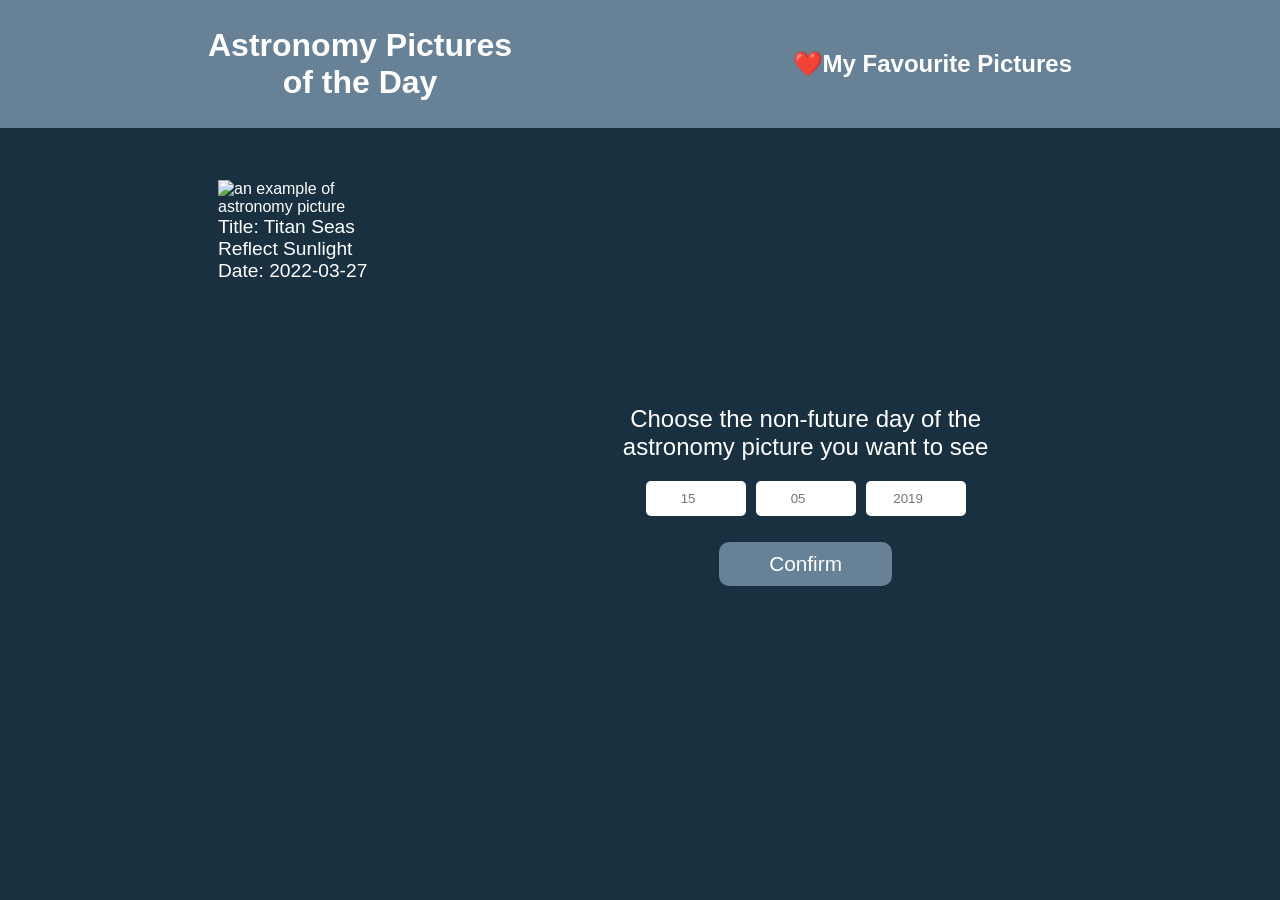
==== index.html @ 95b5dc13 "Completes the assignment." ====
<!DOCTYPE html>
<html lang="en">
<head>
    <meta charset="UTF-8">
    <meta name="viewport" content="width=device-width, initial-scale=1.0">
    <title>Astronomy Pictures of the Day</title>
    <link rel="stylesheet" href="style.css">
</head>
<body>
    <div class="wrapper">
        <header>
            <div class="header-logo">
                <h1><a href="index.html">Astronomy Pictures <br>of the Day</a></h1>
            </div>
            <div class="header-favourite">
                <h2><a href="gallery.html">❤️My Favourite Pictures</a></h2>
            </div>
        </header>

        <main>
            <div class="date-container">
                <p>Choose the non-future day of the <br>astronomy picture you want to see</p>
                <div class="choose-date">
                    <input type="number" id="day" placeholder="15">
                    <input type="number" id="month" placeholder="05">
                    <input type="number" id="year" placeholder="2019">
                </div>
                <button id="confirm"><a href="glowing rose demo.html">Confirm</a></button>
            </div>

            <div class="image-example">
                <img id="example-picture" src="https://apod.nasa.gov/apod/image/2203/TitanGlint_cassini_960.jpg" 
                alt="an example of astronomy picture">
                <div class="info-example">
                    <p>Title: Titan Seas Reflect Sunlight</p>
                    <p>Date: 2022-03-27</p>
                </div>
            </div>
        </main>
    </div>
</body>
</html>
---- style.css ----
* {
  box-sizing: border-box;
  margin: 0;
  padding: 0;
}

body {
  font-family: 'Segoe UI', sans-serif;
  background-color: #193040;
  color: #FFFFFF;
}

.wrapper {
  margin: auto;
}

header {
  display: flex;
  justify-content: space-between;
  background-color:#678197;
  align-items: center;
  height: 8rem;
  padding: 1rem 13rem;
  text-align: center;
}

main {
  display: flex;
  flex-direction: row-reverse; 
  justify-content: space-around;
  padding: 20px;
  gap: 20px;
  margin: 2rem 3rem;
}

a {
  color: inherit;
  text-decoration: none;  
}

.date-container {
  margin-top: 25vh;
}

.date-container p {
  margin-bottom: 20px;
  text-align: center;
  font-size: 1.5rem;
}

.choose-date {
  display: flex;
  gap: 10px;
  margin-bottom: 10px;
  justify-content: center;  
}

.choose-date input {
  width: 100px;
  padding: 10px;
  border: none;
  border-radius: 5px;
  text-align: center; 
}

#confirm {
  background-color: #678197;
  border: none;
  padding: 10px 50px;
  border-radius: 10px;
  color: #FFFFFF;
  font-size: 1.3rem; 
  margin: 1rem 20rem; 
}

.image-example {
  margin-left: 150px;
}


#example-picture {
  width: 90%;
  max-width: 100%;
  
}

.info-example {
  font-size: 1.2rem;
}

@media (max-width: 700px) {
  header {
    flex-direction: column;
    align-items: center;
    height: 16rem;
  }
  main {
    flex-direction: column;
    align-items: center;
  }

  .date-container, .image-example {
    width: 100%;
    margin: 0 auto;
  }

  .choose-date {
    justify-content: center;
  }

  #confirm {
    display: block;
    margin:  0 auto;
  }

}

.gallery {
  display: grid;
  grid-template-columns: repeat(auto-fit, minmax(250px, 1fr));
  gap: 50px;
}

.card {
  overflow: hidden;
  position: relative;
}

.card img {
  width: 100%;
  display: block;
}

.heart {
  position: absolute;
  top: 5px;
  right: 8px;
  font-size: 2rem;
}

.info {
  padding-top: 10px;
}

.demo {
  margin-top: 8rem;
  margin-left: 30%; 
  font-size: 1.2rem;
}
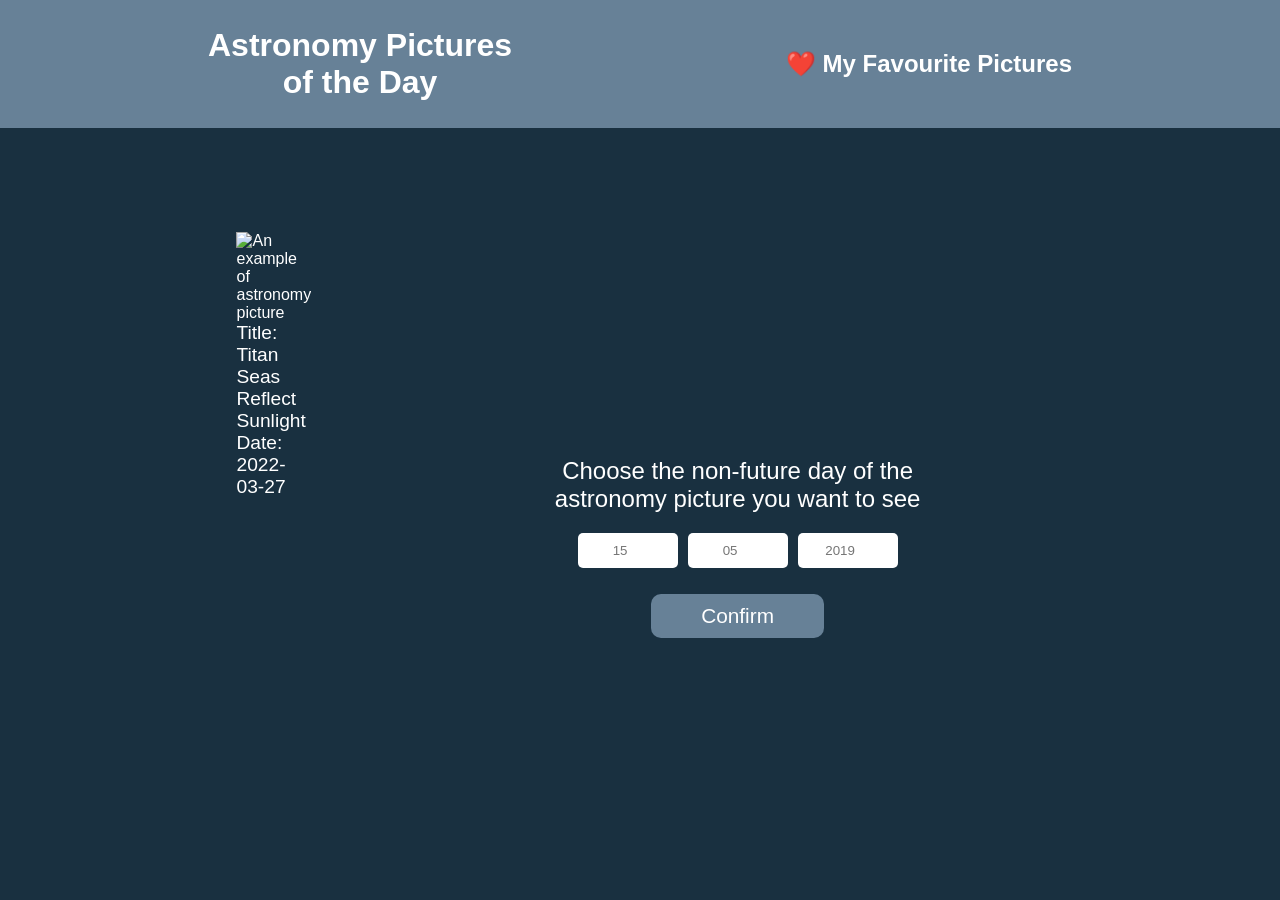
==== commit 0f86e6c6: "Completes the assignment." ====
--- a/index.html
+++ b/index.html
@@ -7,36 +7,21 @@
     <link rel="stylesheet" href="style.css">
 </head>
 <body>
-    <div class="wrapper">
+     <div class="wrapper">
         <header>
             <div class="header-logo">
-                <h1><a href="index.html">Astronomy Pictures <br>of the Day</a></h1>
+                <h1><a href="#" id="home-link">Astronomy Pictures <br>of the Day</a></h1>
             </div>
             <div class="header-favourite">
-                <h2><a href="gallery.html">❤️My Favourite Pictures</a></h2>
+                <h2><a href="#" id="favourites-link">❤️ My Favourite Pictures</a></h2>
             </div>
         </header>
 
-        <main>
-            <div class="date-container">
-                <p>Choose the non-future day of the <br>astronomy picture you want to see</p>
-                <div class="choose-date">
-                    <input type="number" id="day" placeholder="15">
-                    <input type="number" id="month" placeholder="05">
-                    <input type="number" id="year" placeholder="2019">
-                </div>
-                <button id="confirm"><a href="glowing rose demo.html">Confirm</a></button>
-            </div>
+        <main id="content"></main>
 
-            <div class="image-example">
-                <img id="example-picture" src="https://apod.nasa.gov/apod/image/2203/TitanGlint_cassini_960.jpg" 
-                alt="an example of astronomy picture">
-                <div class="info-example">
-                    <p>Title: Titan Seas Reflect Sunlight</p>
-                    <p>Date: 2022-03-27</p>
-                </div>
-            </div>
-        </main>
-    </div>
+        </div>
+    <script src="script.js"></script>
 </body>
-</html>+</html>
+
+        
--- a/style.css
+++ b/style.css
@@ -146,4 +146,60 @@
   margin-top: 8rem;
   margin-left: 30%; 
   font-size: 1.2rem;
+}
+
+.apod-display img,
+.demo img {
+  max-width: 100%;
+  border-radius: 8px;
+}
+
+.demo {
+  text-align: center;
+  margin-top: 2rem;
+}
+
+#add-fav {
+  background-color: #678197;
+  border: none;
+  padding: 10px 20px;
+  border-radius: 10px;
+  color: white;
+  font-size: 1rem;
+  margin-top: 1rem;
+  cursor: pointer;
+}
+
+#add-fav:hover {
+  background-color: #55697a;
+}
+
+.demo {
+  margin: 2rem auto;
+  max-width: 800px;
+  text-align: center;
+}
+
+.demo img {
+  display: block;
+  margin: 0 auto;
+  max-width: 100%;
+  border-radius: 5px;
+}
+
+.info {
+  margin-top:  1rem;
+}
+
+#hdOverlay {
+  position:fixed;
+  top:0;
+  left:0;
+  width:100%;
+  height:100%;
+  background:black;
+  display:flex;
+  justify-content:center;
+  align-items:center;
+  z-index:9999;
 }
